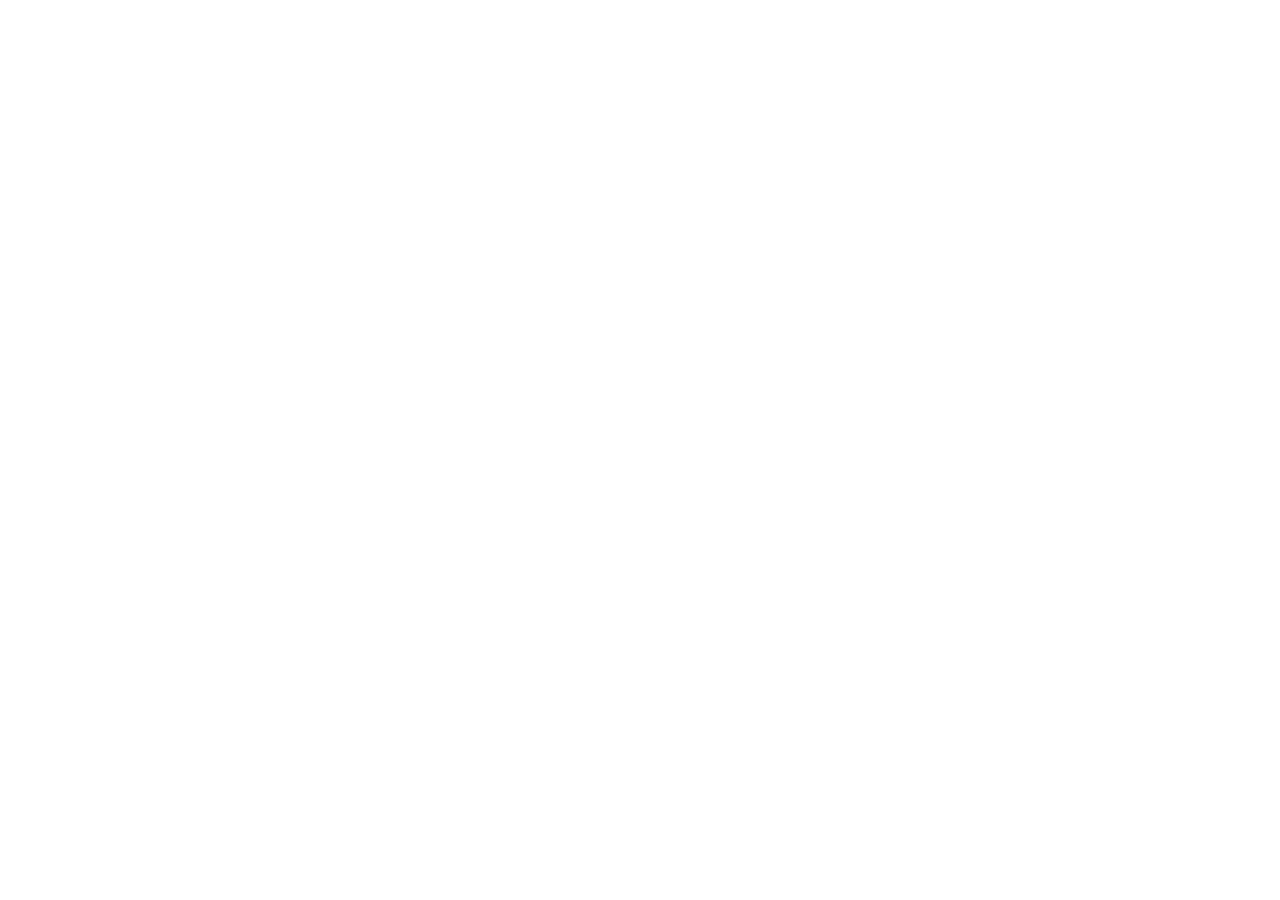
==== index.html @ 20969dae "start" ====
<!DOCTYPE html>
<html lang="en">
<head>
    <meta charset="UTF-8">
    <meta name="viewport" content="width=device-width, initial-scale=1.0">
    <link rel="stylesheet" href="syle.css">
    <title>Document</title>
</head>
<body>
    
</body>
</html>
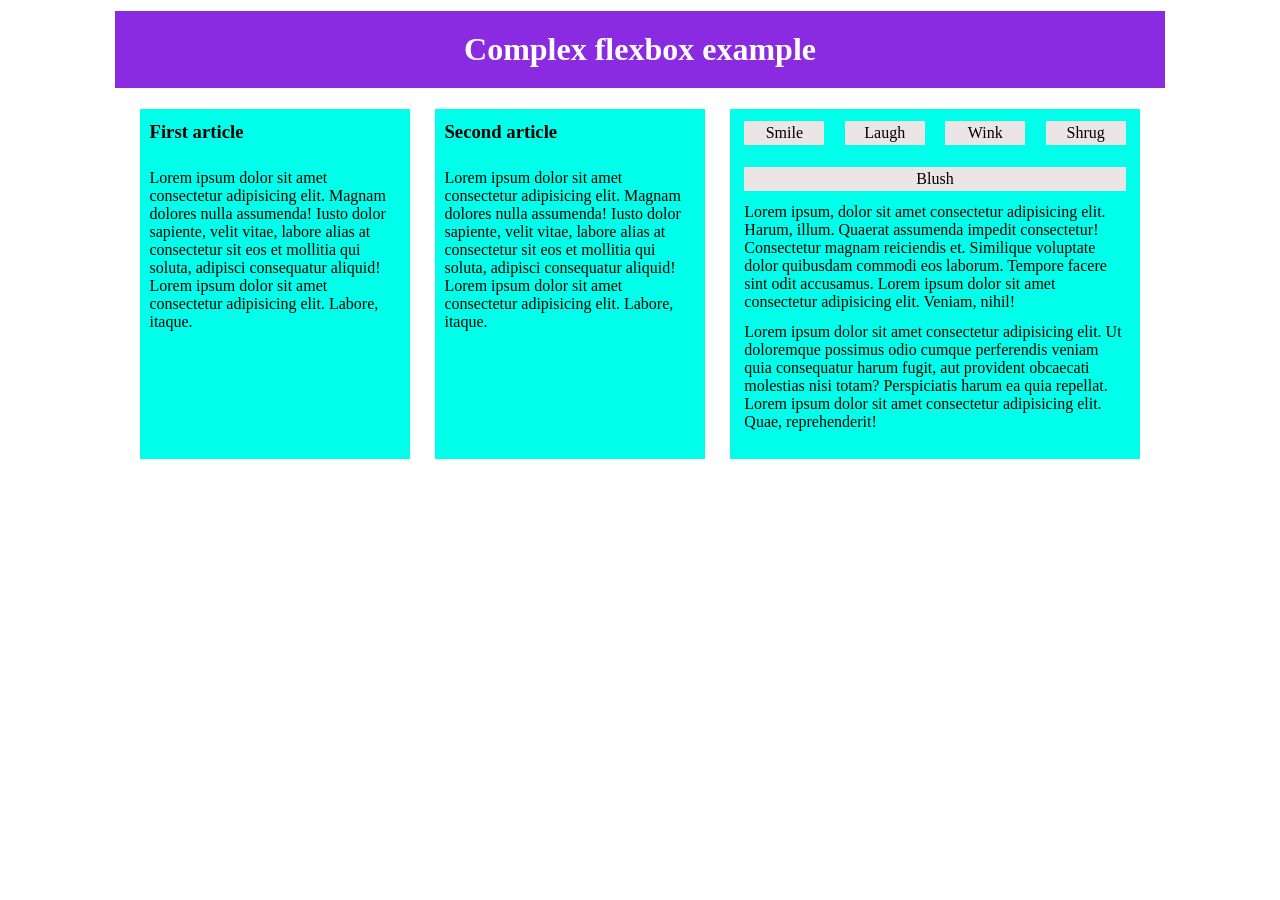
==== commit efb33650: "ready" ====
--- a/index.html
+++ b/index.html
@@ -3,10 +3,42 @@
 <head>
     <meta charset="UTF-8">
     <meta name="viewport" content="width=device-width, initial-scale=1.0">
-    <link rel="stylesheet" href="syle.css">
+    <link rel="stylesheet" href="style.css">
     <title>Document</title>
 </head>
 <body>
+    <div class="section">
+        <h1>Complex flexbox example</h1>
+        <div class="container">
+            <div class="article">
+                <div class="wrap">
+                    <h3>First article</h3>
+                    <p>Lorem ipsum dolor sit amet consectetur adipisicing elit. Magnam dolores nulla assumenda! Iusto dolor sapiente, velit vitae, labore alias at consectetur sit eos et mollitia qui soluta, adipisci consequatur aliquid! Lorem ipsum dolor sit amet consectetur adipisicing elit. Labore, itaque.</p>
+                </div>
+                
+            </div>
+            <div class="article">
+                <div class="wrap">
+                    <h3>Second article</h3>
+                    <p>Lorem ipsum dolor sit amet consectetur adipisicing elit. Magnam dolores nulla assumenda! Iusto dolor sapiente, velit vitae, labore alias at consectetur sit eos et mollitia qui soluta, adipisci consequatur aliquid! Lorem ipsum dolor sit amet consectetur adipisicing elit. Labore, itaque.</p>
+                </div>
+            </div>
+            <div class="article last">
+                <div class="wrap lastwrap">
+                    <div class="emotion">
+                        <div>Smile</div>
+                        <div>Laugh</div>
+                        <div>Wink</div>
+                        <div>Shrug</div>
+                        <div>Blush</div>
+                    </div>
+                    <p>Lorem ipsum, dolor sit amet consectetur adipisicing elit. Harum, illum. Quaerat assumenda impedit consectetur! Consectetur magnam reiciendis et. Similique voluptate dolor quibusdam commodi eos laborum. Tempore facere sint odit accusamus. Lorem ipsum dolor sit amet consectetur adipisicing elit. Veniam, nihil!</p>
+                    <p>Lorem ipsum dolor sit amet consectetur adipisicing elit. Ut doloremque possimus odio cumque perferendis veniam quia consequatur harum fugit, aut provident obcaecati molestias nisi totam? Perspiciatis harum ea quia repellat. Lorem ipsum dolor sit amet consectetur adipisicing elit. Quae, reprehenderit!</p>
+                </div>
+            </div>
+        </div>
+    </div>
     
+
 </body>
 </html>
--- a/style.css
+++ b/style.css
@@ -0,0 +1,61 @@
+*{
+    margin: 0;
+    padding: 0;
+    box-sizing: border-box;
+}
+.section{
+    display: flex;
+    flex-direction: column;
+    align-items: center;
+    justify-content: space-around;
+    height: 470px;
+}
+.section h1{
+    width: 1050px;
+    text-align: center;
+    padding: 20px 0;
+    background-color: blueviolet;
+    color: white;
+}
+.container{
+    display: flex;
+    width: 1000px;
+    justify-content: space-between;
+}
+.container .article{
+    width: 270px;
+    height: 350px;
+    display: flex;
+    justify-content: center;
+    padding: 12px 0;
+    background-color: rgb(0, 255, 234);
+}
+.container .article .wrap{
+    width: 93%;
+    height: 210px;
+    display: flex;
+    flex-direction: column;
+    justify-content: space-between;
+}
+.container .article .lastwrap{
+    height: 310px;
+}
+.container .last{
+    width: 410px;
+}
+.container .last .emotion{
+    display: flex;
+    flex-wrap: wrap;
+    justify-content: space-between;
+    align-content: space-between;
+    height: 70px;
+}
+.container .last .emotion div{
+    width: 80px;
+    text-align: center;
+    padding: 3px 0;
+    background-color: rgb(236, 229, 229);
+}
+.container .last .emotion div:last-child{
+    width: 100%;
+}
